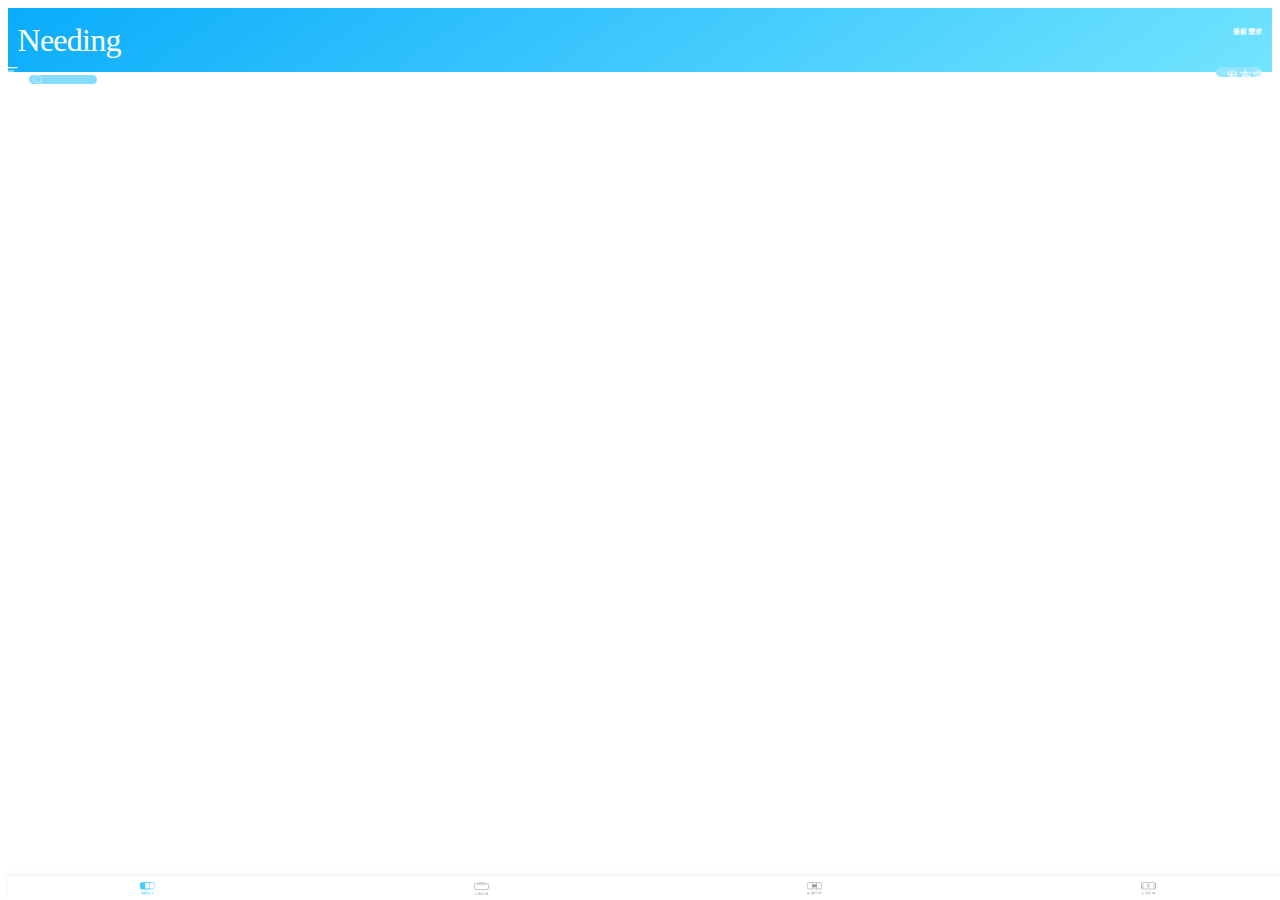
==== hackweek/templates/homepage.html @ 3cd48647 "23333" ====
<!DOCTYPE html>
<html lang="en">
<head>
    <meta charset="UTF-8">
    <title>主页</title>
    <link rel="stylesheet">
    <meta content="yes" name="apple-mobile-web-app-capable">
    <meta content="yes" name="apple-touch-fullscreen">
    <meta content="telephone=no,email=no" name="format-detection">
    <script src="http://g.tbcdn.cn/mtb/lib-flexible/0.3.4/??flexible_css.js,flexible.js"></script>
    <meta name="viewport" content="width=360px, initial-scale=1.0, maximum-scale=1.0, user-scalable=no">
    <style>
        /*a:active{*/
        /*-webkit-tap-highlight-color: #ffffff;*/
        /*}*/
        a:link {
            text-decoration: none;
        }
        .bluebar{
            height: 0.525rem;
            background-color: #45ccfe;
        }
        .bgDiv {
            width: 100%;
            height: 100%;
            background-color: #000;
            opacity: .5;
            position: fixed;
            display: none;
            z-index: 99;
            bottom: 0;
        }

        .leftNav {
            width: 67%;
            max-width: 1000px;
            height: 100%;
            background-color: #ffffff;
            /*左划菜单实现*/
            position: fixed;
            z-index: 999;
            top: 0;
            left: -67%;
        }

        input::-ms-input-placeholder {
            font-family: PingFangSC-Light, Microsoft YaHei UI;
            font-size: 0.42rem;
            font-weight: normal;
            font-stretch: normal;
            letter-spacing: 0.03rem;
            color: #ffffff;
        }

        input::-webkit-input-placeholder {
            font-family: PingFangSC-Light, Microsoft YaHei UI;
            font-size: 0.42rem;
            font-weight: normal;
            font-stretch: normal;
            letter-spacing: 0.03rem;
            color: #ffffff;
        }

        .rectangle {
            width: 100%;
            height: 4.025rem;
            background-image: linear-gradient(145deg,
            #0aacfb 0%,
            #72e4ff 100%);
        }

        .needing {
            /*width: 121px;*/
            /*height: 45px;*/
            display: inline-block;
            margin-top: .85rem;
            margin-left: .6rem;
            font-family: PingFangSC-Semibold;
            font-size: 32px;
            font-weight: normal;
            font-stretch: normal;
            letter-spacing: -0.77px;
            color: #ffffff;
        }

        .new_need {
            /*width: 1.925rem;*/
            /*height: 0.625rem;*/
            float: right;
            margin-top: 1.2rem;
            margin-right: .6rem;
            font-family: PingFangSC-Medium, Microsoft YaHei UI;
            font-size: 0.45rem;
            font-weight: normal;
            font-stretch: normal;
            letter-spacing: 0.028rem;
            color: #ffffff;
        }

        .the_right {
            vertical-align: center;
            margin-top: .55rem;
        }

        .the_right img {
            /*margin: auto;*/
            /*vertical-align: center;*/
            height: .5rem;
        }

        .line1 {
            margin-top: .55rem;
            width: .525rem;
            height: .075rem;
            background: #ffffff;
            border-width: 0;
        }

        .line2 {
            margin-top: .175rem;
            width: .325rem;
            height: .05rem;
            background: #ffffff;
            border-width: 0;
        }

        .line3 {
            margin-top: .175rem;
            width: .525rem;
            height: .05rem;
            background: #ffffff;
            border-width: 0;
        }

        .toolbar {
            display: inline-flex;
            display: flex;
            justify-content: space-between;
            margin-top: 12.15rem;
            /*margin-bottom: 1rem;*/
            background-color: #ffffff;
            box-shadow: 0rem -0.1rem 0.25rem 0rem rgba(203, 203, 203, 0.26);
            border: solid 0rem #9a9a9a;
        }

        .icon1 {
            display: -webkit-flex; /* Safari */
            display: flex;
            display: inline-flex;
            justify-content: space-between;
            margin-left: 10.333%;
            margin-top: .375rem;
        }

        .icon2 {
            display: -webkit-flex; /* Safari */
            display: flex;
            display: inline-flex;
            justify-content: space-between;
            /*margin-left: 12.77777%;*/
            margin-top: .375rem;
        }

        .icon3 {
            display: -webkit-flex; /* Safari */
            display: flex;
            display: inline-flex;
            justify-content: space-between;
            /*margin-left: 12.77777%;*/
            margin-top: .375rem;
        }

        .icon4 {
            display: -webkit-flex; /* Safari */
            display: flex;
            display: inline-flex;
            justify-content: space-between;
            /*margin-left: 12.77777%;*/
            margin-top: .375rem;
            margin-right: 10.3333%;
        }

        .search {
            display: inline-block;
            margin-left: .475rem;
            width: 4.25rem;
            height: .6rem;
            background-color: #85dcfe;
            background-image: url(imgs/放大镜.svg);
            background-repeat: no-repeat;
            background-position: 7%;
            border-radius: 0.388rem;
            border: none;
            font-family: PingFangSC-Light, Microsoft YaHei UI;
            font-size: 0.35rem;
            font-weight: normal;
            font-stretch: normal;
            letter-spacing: 0.03rem;
            color: rgba(46, 46, 46, 0.5);
        }

        .send {
            float: right;
            margin-top: rem;
            margin-right: .6rem;
            width: 2.9rem;
            height: 0.625rem;
            background-color: #95e5fe;
            border-radius: 0.388rem;
            border: 0;
            /*font-family: PingFangSC-Light;*/
            /*font-size: 0.35rem;*/
            /*font-weight: normal;*/
            /*font-stretch: normal;*/
            /*letter-spacing: 0.03rem;*/
            /*color: rgba(46, 46, 46, 0.5);*/
        }

        /*.logo{*/
        /*}*/
        .logo {
            text-align: center;
        }
        .logo img {
            width: 1.475rem;
            height: 1.475rem;
            margin-top: 1.175rem;
        }

        .tips {
            margin-top: .55rem;
        }

        .tips_font {
            font-family: PingFangSC-Medium, Microsoft YaHei UI;
            font-size: 0.3rem;
            font-weight: normal;
            font-stretch: normal;
            letter-spacing: 0.028rem;
            color: #b8b8b8;
            text-align: center;
        }

        .func {
            margin-top: .9rem;
            margin-bottom: 4.2rem;
        }

        .li1 {
            width: 100%;
            height: 1.075rem;
            /*vertical-align: middle;*/
            /*display: table-cell;*/
            /*text-align: center;*/
            margin-bottom: .1rem;
            background-color: #f0f0f0;

        }
        .li2 {
            width: 100%;
            height: 1.075rem;
            /*vertical-align: middle;*/
            /*display: table-cell;*/
            /*text-align: center;*/
            margin-bottom: .1rem;
            background-color: #FFFEFD;

        }
        .li4 {
            /*display: block;*/
            /*display: inline-block;*/
            /*margin-top：9rem;*/
            width: 100%;
            height: 1.075rem;
            position: fixed;
            bottom: 0;
            margin-bottom: .325rem;
        }
        .username {
            font-family: PingFangSC-Medium, Microsoft YaHei UI;
            font-size: 0.625rem;
            color: #616161;
            margin-bottom: .5rem;
            text-align: center;
            letter-spacing: 0.07rem;
        }
        .signout {
            width: 1.2rem;
            height: 1.025rem;
            float: left;
            font-family: PingFangSC-Medium, Microsoft YaHei UI;
            line-height: 1.025rem;
            letter-spacing: 0.069rem;
            color: #616161;
            margin-left: .3rem;
        }

        .the_right img {
            vertical-align: top;
        }

        .div_footer {
            display: inline-flex;
            display: flex;
            justify-content: space-between;
            position: fixed;
            bottom: 0;
            width: 100%;
            height: 1.525rem;
            background-color: #f2f2f2;
            /*margin-left: -27px;*/
            /*margin-right: -27px;*/
            /*padding: 0;*/
            background-color: #ffffff;
            box-shadow: 0rem -0.1rem 0.25rem 0rem rgba(203, 203, 203, 0.26);
            border: solid 0rem #9a9a9a;
        }
        .font {
            /*width: 1.2rem;*/
            /*height: 1.025rem;*/
            font-family: PingFangSC-Medium, Microsoft YaHei UI;
            font-size: 0.4rem;
            font-weight: normal;
            font-stretch: normal;
            /*line-height: 1.025rem;*/
            letter-spacing: 0.035rem;
            color: #616161;
        }
        .bb{
            width: 0.125rem;
            height: 1.075rem;
            background-color: #24bafc;
            float: left;
            maigin-top:1rem;

        }
        .icon_size2{
            float: left;
            margin-left: 0.7845rem;
            margin-top: 0.3rem;
        }
        .mading{
            font-family: PingFangSC-Medium;
            font-color:#616161;
            letter-spacing: 0.035rem;
            float: left;
            margin-left: 0.31rem;
            margin-top: 0.26rem;
            font-size: .4rem;
        }
        .icon_size{
            width: 0.925rem;
            height:0.85rem;
        }
        </style>
    <script src="http://libs.baidu.com/html5shiv/3.7/html5shiv.min.js"></script>
    <script src="js/jquery-2.1.1.min.js"></script>
    <script src="js/nav.js"></script>
</head>
<body>
<div class="rectangle">
    <span class="needing">Needing</span>
    <span class="new_need"><b>最新需求</b></span>
    <div class="the_right">
        <img src="imgs/右边.svg" class="left">
        <span><a href="search.html"><input type="button" class="search"></a></span>
        <span><input type="button" style="color: #ffffff" value=" 发布需求" class="send"/></span>
    </div>
</div>
<div class="div_footer">
    <span class="icon1"><img src="imgs/最新需求x.svg" class="icon_size"></span>
    <span class="icon2"><img src="imgs/失物招领.svg" class="icon_size"></span>
    <span class="icon3"><img src="imgs/快递代领.svg" class="icon_size"> </span>
    <span class="icon4"><img src="imgs/二手交易.svg" class="icon_size"> </span>
</div>
<div class="bgDiv"></div>
<div class="leftNav">
    <div class="bluebar">
    </div>
    <div class="logo">
        <img src="imgs/logo.svg">
    </div>
    <p class="tips">
    <h1 class="username">胡昊江</h1>
    <pre class="tips_font">
Tips：点击需求卡片上的小星星
后可以在已收藏中查看TA的联系
方式。</pre>
    </p>
    <div class="func">
        <ul>
            <li class="li1">
                <div class="bb"></div>
                <img src="imgs/首页.svg" class="icon_size2">
                <div class="mading">
                    <a style="color: #616161">
                        首页
                    </a>
                </div>
            </li>
            <li class="li2">
                <img src="imgs/已收藏.svg" class="icon_size2" style="margin-left:0.87rem"/>
                <div class="mading"style="margin-left: 0.29rem;">
                    <a href="collection.html" style="color: #616161">
                        已收藏
                    </a>
                </div>
            </li>
            <li class="li2">
                <img src="imgs/已发布.svg" class="icon_size2" style="margin-left:0.9rem"/>
                <div class="mading"style="margin-left: 0.37rem;margin-top:.25rem;">
                    <a href="#" style="color: #616161">
                        已发布
                    </a>
                </div>
            </li>
            <li class="li4">
                <img src="imgs/退出.svg" class="icon_size2" style="margin-left:0.82rem"/>
                <div class="mading" style="margin-left: 0.37rem;">
                <a href="#" style="color: #616161">
                    退 出
                </a>
                </div>
            </li>
        </ul>
    </div>
        </span>
        <!--<span class = "signout"><pre>        退出</pre></span>-->
    </div>
</div>
</body>
</html>
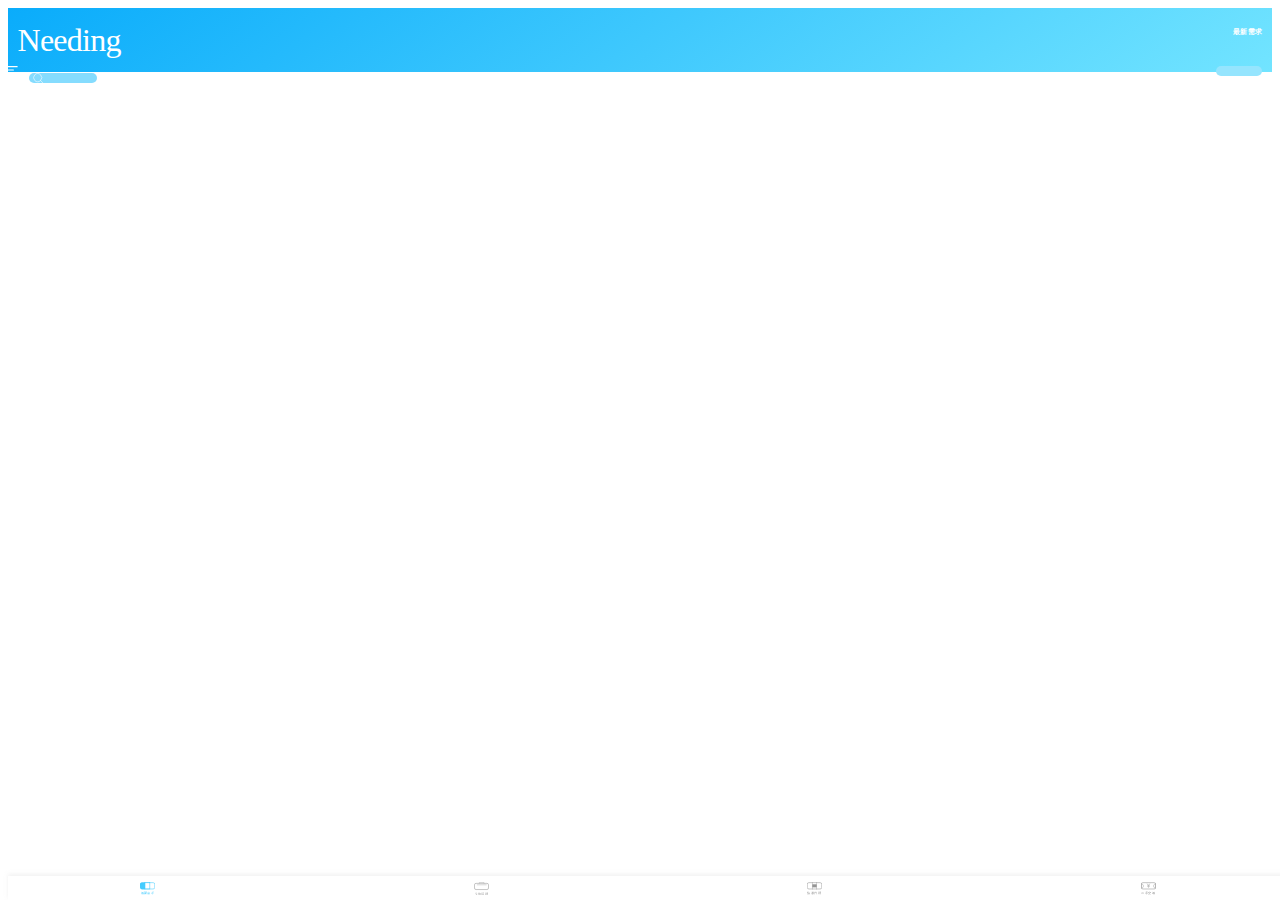
==== commit 1405e8c6: "发布需求" ====
--- a/hackweek/templates/homepage.html
+++ b/hackweek/templates/homepage.html
@@ -99,7 +99,7 @@
 
         .the_right {
             vertical-align: center;
-            margin-top: .55rem;
+            margin-top: .45rem;
         }
 
         .the_right img {
@@ -201,8 +201,8 @@
 
         .send {
             float: right;
-            margin-top: rem;
             margin-right: .6rem;
+            letter-spacing: .05rem;
             width: 2.9rem;
             height: 0.625rem;
             background-color: #95e5fe;
@@ -215,7 +215,24 @@
             /*letter-spacing: 0.03rem;*/
             /*color: rgba(46, 46, 46, 0.5);*/
         }
-
+        .send img{
+            width: .525rem;
+            height: .45rem;
+            margin-left: .3rem;
+            margin-top: .075rem;
+            vertical-align: center;
+        }
+        .send p {
+            margin-right: .06rem;
+            float: right;
+            text-align: center;
+            vertical-align:center;
+            color:#ffffff;
+            width:2rem;
+            height: .625rem;
+            line-height: .625rem;
+
+        }
         /*.logo{*/
         /*}*/
         .logo {
@@ -360,18 +377,27 @@
 <body>
 <div class="rectangle">
     <span class="needing">Needing</span>
-    <span class="new_need"><b>最新需求</b></span>
+    <span class="new_need">
+        <b>最新需求</b>
+    </span>
     <div class="the_right">
         <img src="imgs/右边.svg" class="left">
-        <span><a href="search.html"><input type="button" class="search"></a></span>
-        <span><input type="button" style="color: #ffffff" value=" 发布需求" class="send"/></span>
+        <span>
+            <a href="search.html">
+                <input type="button" class="search">
+            </a>
+        </span>
+            <a href="consign.html" class="send">
+                <img src="imgs/pen.svg">
+                <p>发布需求</p>
+            </a>
     </div>
 </div>
 <div class="div_footer">
     <span class="icon1"><img src="imgs/最新需求x.svg" class="icon_size"></span>
     <span class="icon2"><img src="imgs/失物招领.svg" class="icon_size"></span>
-    <span class="icon3"><img src="imgs/快递代领.svg" class="icon_size"> </span>
-    <span class="icon4"><img src="imgs/二手交易.svg" class="icon_size"> </span>
+    <span class="icon3"><img src="imgs/快递代领.svg" class="icon_size"></span>
+    <span class="icon4"><img src="imgs/二手交易.svg" class="icon_size"></span>
 </div>
 <div class="bgDiv"></div>
 <div class="leftNav">
@@ -424,9 +450,7 @@
             </li>
         </ul>
     </div>
-        </span>
         <!--<span class = "signout"><pre>        退出</pre></span>-->
-    </div>
 </div>
 </body>
 </html>